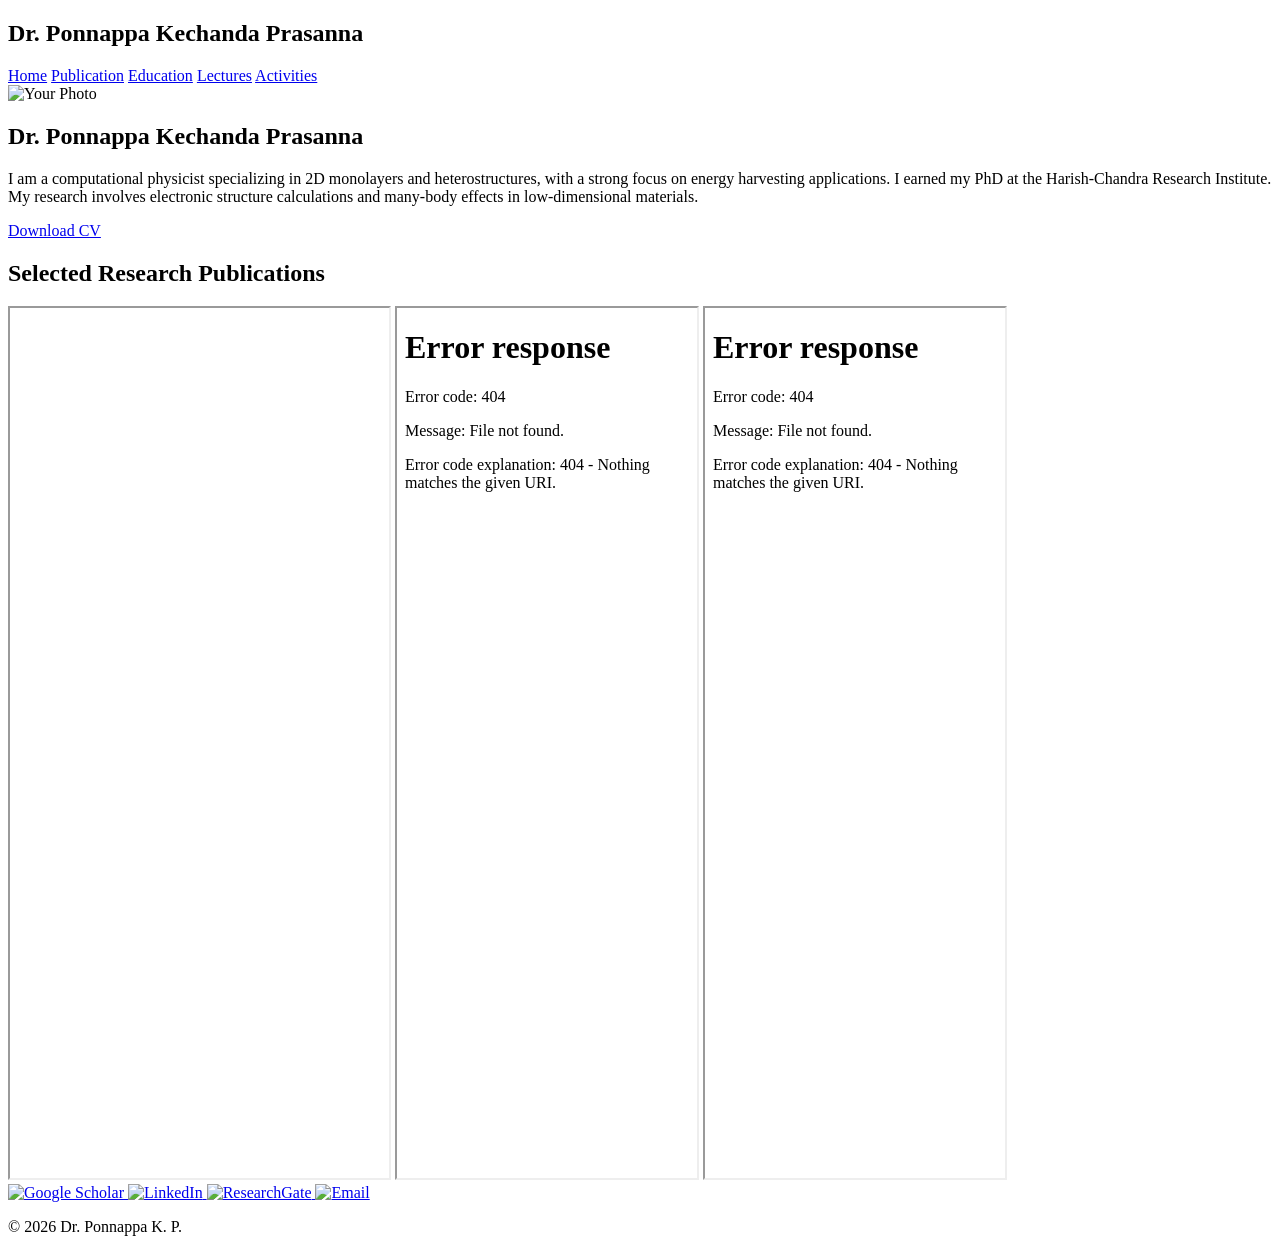
==== index.html @ ed263025 "Update index.html" ====
<!DOCTYPE html>
<html lang="en">
<head>
<meta charset="UTF-8">
<meta name="viewport" content="width=device-width, initial-scale=1.0">
<title>Dr. Ponnappa K. P.</title>
<link rel="stylesheet" href="style.css">
	<meta name="viewport" content="width=device-width, initial-scale=1.0">
</head>

<body>


<!-- Top Navigation -->
<header>
    <div class="nav-left">
        <h2>Dr. Ponnappa Kechanda Prasanna</h2>
    </div>

    <div class="nav-right">
        <a href="index.html">Home</a>
        <a href="publication.html">Publication</a>
        <a href="education.html">Education</a>
        <a href="teaching.html">Lectures</a>
        <a href="activites.html">Activities</a>
    </div>
</header>

<div class="container">
<!-- About Section -->
<section class="about">

    <div class="about-image">
        <img src="photo.png" alt="Your Photo">
    </div>

    <div class="about-text">
        <h1>Dr. Ponnappa Kechanda Prasanna</h1>

<p>
I am a computational physicist specializing in 2D monolayers and heterostructures, with a strong focus on energy harvesting applications. I earned my PhD at the Harish-Chandra Research Institute. My research involves electronic structure calculations and many-body effects in low-dimensional materials.
</p>

<a href="Dr_Ponnappa_CV.pdf" download class="cv-button">Download CV</a>
    </div>



</section>

<!-- Recent Papers -->
<section class="papers">
    <h1>Selected Research Publications</h1>

    <div class="paper-grid">
        <iframe 
    		src="papers/Threefold_Impact_on_Reaction_Coordinate_Mapping_of.pdf" 
    		width="30%"
		height="870px">
	</iframe>
	<iframe 
    		src="papers/d4ta08172b.pdf" 
    		width: "30%"
    		height="870px">
	</iframe>
	<iframe 
    		src="papers/d5ta04076k.pdf" 
    		width: "30%"
    		height="870px">
	</iframe>


    </div>
</section>

<div class="social-panel">

    <a href="https://scholar.google.com/citations?user=2jQUvsgAAAAJ&hl=en" target="_blank">
        <img src="google_Scholar.png" alt="Google Scholar">
    </a>

    <a href="https://www.linkedin.com/in/ponnappa-kechanda/" target="_blank">
        <img src="linkedin.png" alt="LinkedIn">
    </a>

    <a href="https://www.researchgate.net/profile/Ponnappa-Prasanna?ev=hdr_xprf" target="_blank">
        <img src="research_gate.png" alt="ResearchGate">
    </a>

<a href="mailto:kechandaponnappa@gmail.com">
    <img src="email.png" alt="Email">
</a>

</div>



</div>


<footer>
    <p>© 2026 Dr. Ponnappa K. P.</p>
</footer>

</body>
</html>
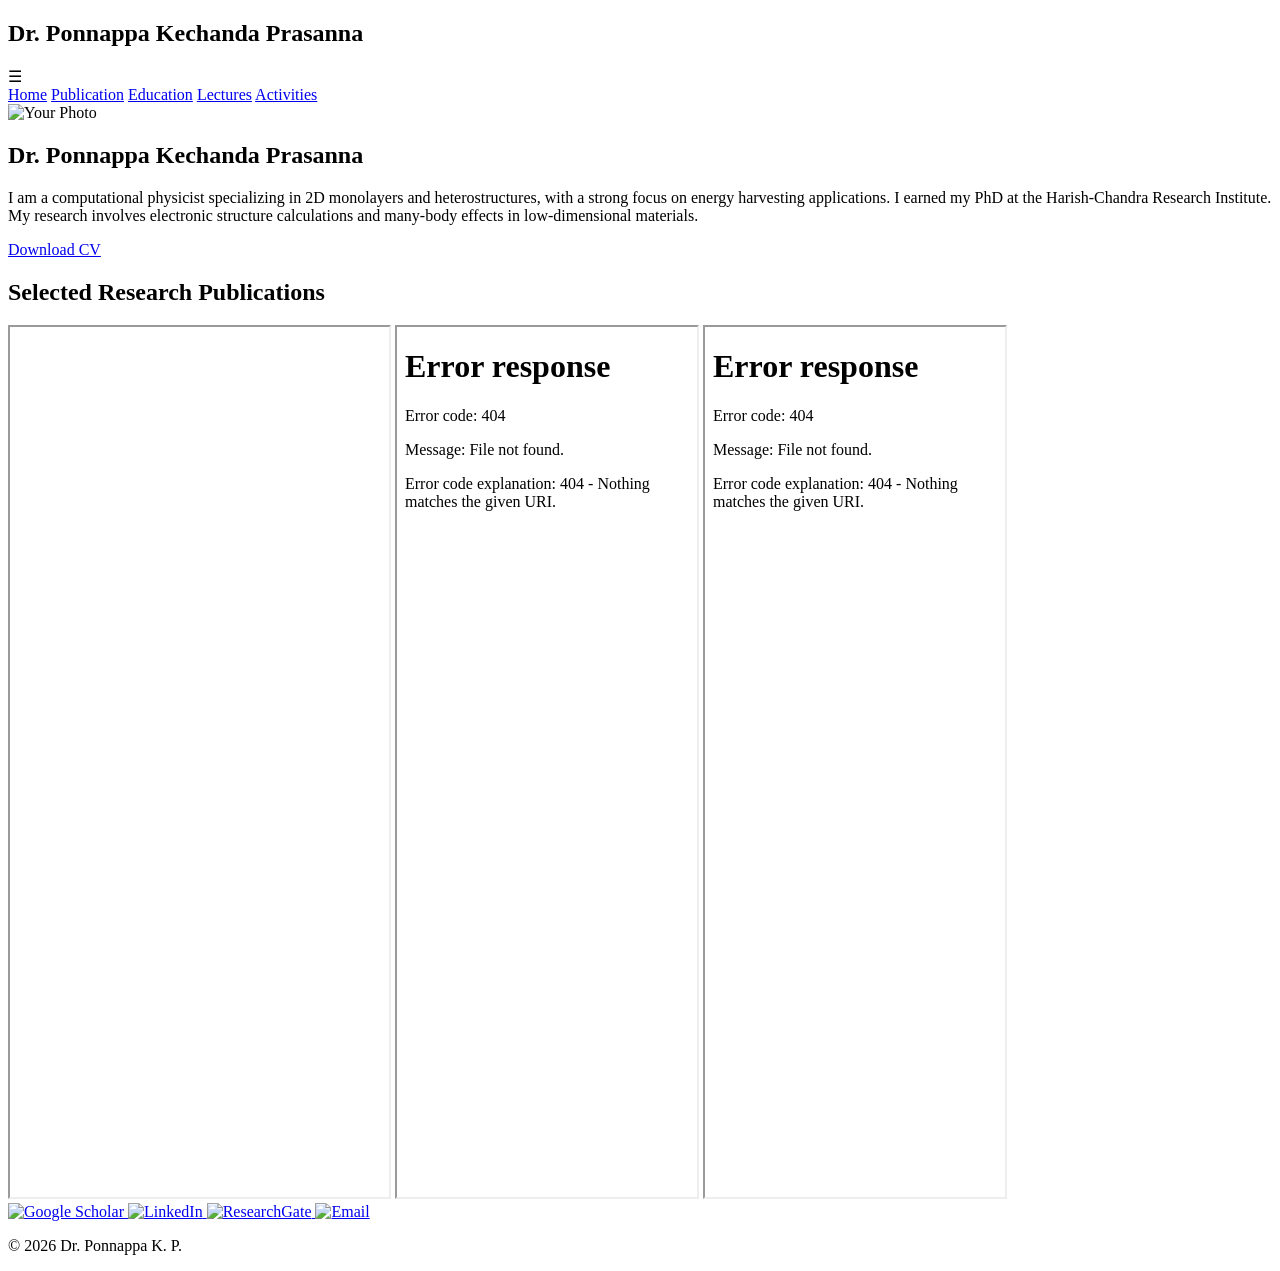
==== commit 8880c814: "Update index.html" ====
--- a/index.html
+++ b/index.html
@@ -16,7 +16,9 @@
     <div class="nav-left">
         <h2>Dr. Ponnappa Kechanda Prasanna</h2>
     </div>
-
+<div class="menu-toggle" onclick="toggleMenu()">
+☰
+</div>
     <div class="nav-right">
         <a href="index.html">Home</a>
         <a href="publication.html">Publication</a>
@@ -101,6 +103,11 @@
 <footer>
     <p>© 2026 Dr. Ponnappa K. P.</p>
 </footer>
-
+<script>
+function toggleMenu() {
+    var menu = document.getElementById("nav-menu");
+    menu.classList.toggle("active");
+}
+</script>
 </body>
 </html>
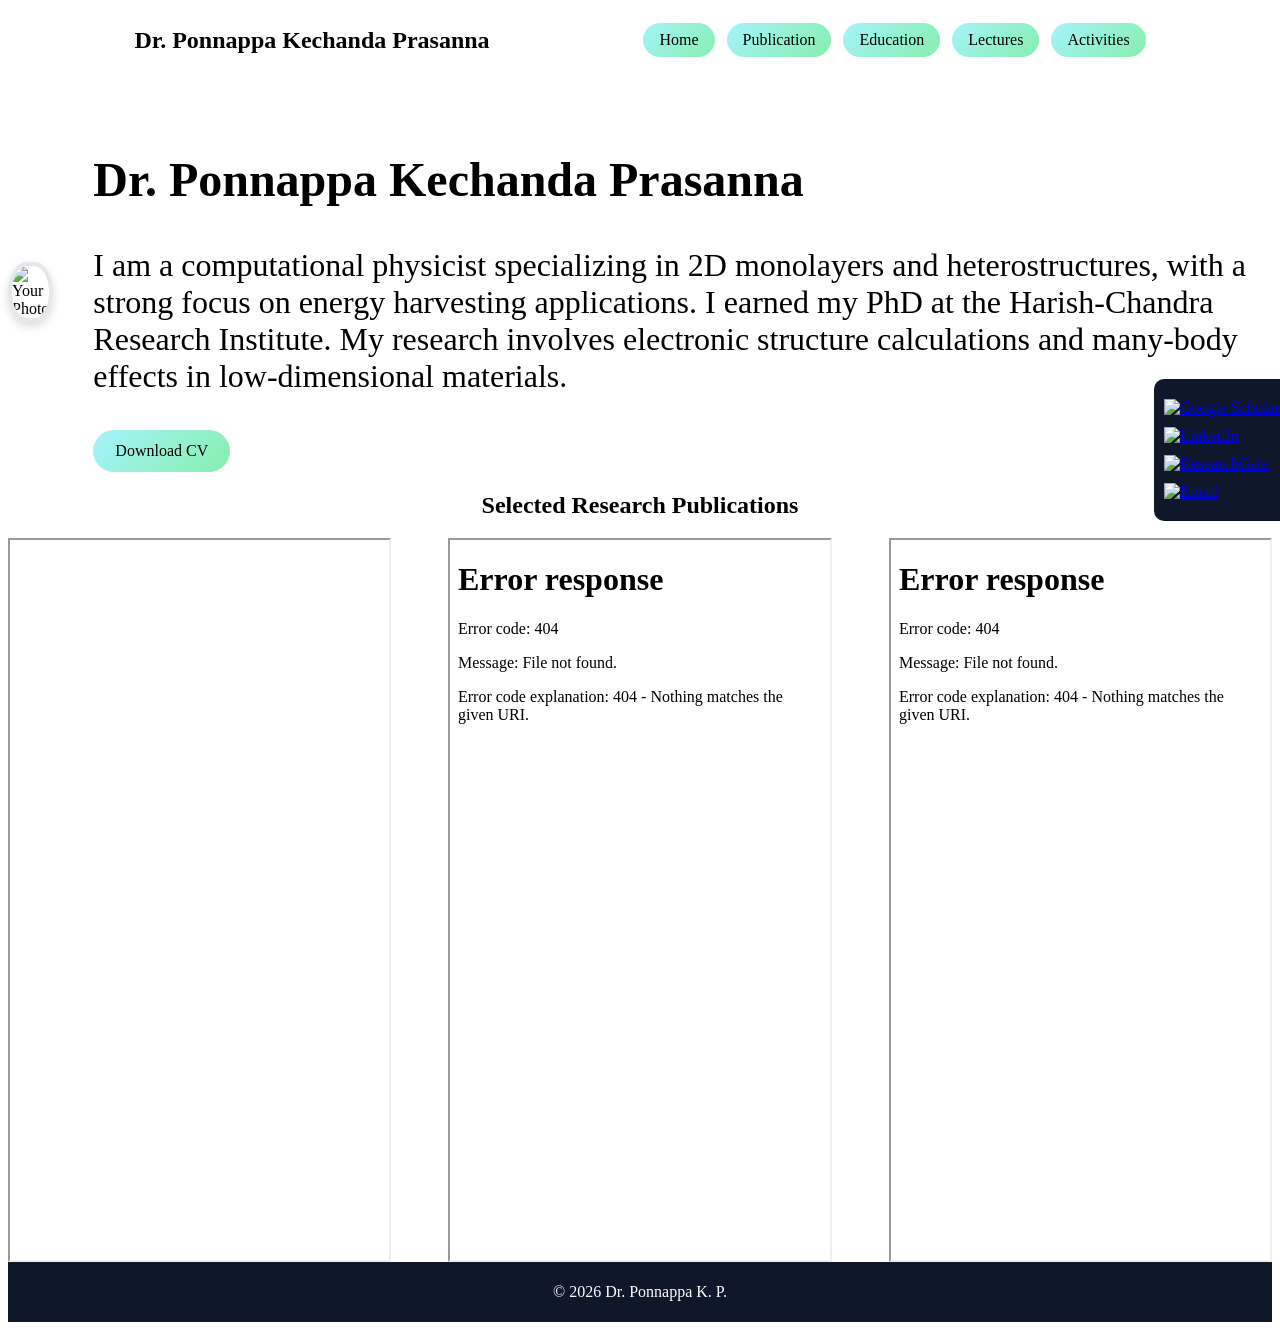
==== commit ca832091: "Update index.html" ====
--- a/index.html
+++ b/index.html
@@ -3,9 +3,18 @@
 <head>
 <meta charset="UTF-8">
 <meta name="viewport" content="width=device-width, initial-scale=1.0">
+
+	<!-- Google tag (gtag.js) -->
+<script async src="https://www.googletagmanager.com/gtag/js?id=G-E491C1EZ13"></script>
+<script>
+  window.dataLayer = window.dataLayer || [];
+  function gtag(){dataLayer.push(arguments);}
+  gtag('js', new Date());
+
+  gtag('config', 'G-E491C1EZ13');
+</script>
 <title>Dr. Ponnappa K. P.</title>
 <link rel="stylesheet" href="style.css">
-	<meta name="viewport" content="width=device-width, initial-scale=1.0">
 </head>
 
 <body>
@@ -19,7 +28,7 @@
 <div class="menu-toggle" onclick="toggleMenu()">
 ☰
 </div>
-    <div class="nav-right">
+    <div class="nav-right" id="nav-menu">
         <a href="index.html">Home</a>
         <a href="publication.html">Publication</a>
         <a href="education.html">Education</a>
@@ -49,26 +58,20 @@
 
 
 </section>
-
+</div>
 <!-- Recent Papers -->
 <section class="papers">
     <h1>Selected Research Publications</h1>
 
     <div class="paper-grid">
         <iframe 
-    		src="papers/Threefold_Impact_on_Reaction_Coordinate_Mapping_of.pdf" 
-    		width="30%"
-		height="870px">
+    		src="papers/Threefold_Impact_on_Reaction_Coordinate_Mapping_of.pdf">
 	</iframe>
 	<iframe 
-    		src="papers/d4ta08172b.pdf" 
-    		width: "30%"
-    		height="870px">
+    		src="papers/d4ta08172b.pdf" >
 	</iframe>
 	<iframe 
-    		src="papers/d5ta04076k.pdf" 
-    		width: "30%"
-    		height="870px">
+    		src="papers/d5ta04076k.pdf" >
 	</iframe>
 
 
@@ -97,8 +100,6 @@
 
 
 
-</div>
-
 
 <footer>
     <p>© 2026 Dr. Ponnappa K. P.</p>
@@ -108,6 +109,17 @@
     var menu = document.getElementById("nav-menu");
     menu.classList.toggle("active");
 }
+	window.addEventListener("scroll", function() {
+
+    let name = document.getElementById("header-name");
+
+    if(window.scrollY > 200){
+        name.style.opacity = "1";
+    }else{
+        name.style.opacity = "0";
+    }
+
+});
 </script>
 </body>
 </html>
--- a/style.css
+++ b/style.css
@@ -0,0 +1,290 @@
+header {
+    display: flex;
+    justify-content: space-between;
+    align-items: center;
+    padding: 15px 10%;
+    background-color: white;
+    margin-bottom: 40px ;
+}
+
+/* Name on left */
+.nav-left h2 {
+    color: black;
+    margin: 0;
+}
+
+/* Navigation container */
+.nav-right {
+    display: flex;
+    gap: 12px;
+}
+
+/* Navigation buttons */
+.nav-right a {
+    text-decoration: none;
+    color: black;
+    padding: 8px 16px;
+    border-radius: 20px;
+    background: linear-gradient(135deg, #a5f3fc, #86efac); /* light blue + green */
+    font-weight: 500;
+    transition: 0.3s;
+}
+
+/* Hover effect */
+.nav-right a:hover {
+    transform: translateY(-2px);
+    box-shadow: 0 3px 8px rgba(0,0,0,0.15);
+}
+
+.about {
+    display: flex;
+    align-items: center;
+    gap: 40px;
+}
+
+
+.about-image img {
+    width: 450px;
+    height: 600px;
+    object-fit: cover;
+    border-radius: 50% / 60%;
+    border: 4px solid #e5e7eb;
+    box-shadow: 0 4px 10px rgba(0,0,0,0.15);
+}
+
+.about-text {
+    font-size: 32px;
+}
+
+.container {
+    max-width: 2100px;   /* page width */
+    margin-left: auto;
+    margin-right: auto;
+}
+
+
+.cv-button {
+    display: inline-block;
+    padding: 12px 22px;
+    font-size: 16px;
+    font-weight: 500;
+    color: black;
+    text-decoration: none;
+    border-radius: 25px;
+    background: linear-gradient(135deg, #a5f3fc, #86efac); /* light blue + green */
+    transition: all 0.3s ease;
+}
+
+.cv-button:hover {
+    transform: translateY(-2px);
+    box-shadow: 0 4px 10px rgba(0,0,0,0.15);
+}
+
+.papers h1 {
+    text-align: center;
+}
+
+.paper-grid {
+    display: flex;
+    flex-wrap: wrap;
+    justify-content: space-between;
+}
+
+.paper-grid iframe {
+    width: 30%;
+    height: 80vh;
+}
+
+footer {
+    background-color: #0f172a;
+    color: white;
+    text-align: center;
+    padding: 5px 0;
+    width: 100%;
+}
+
+.social-panel {
+    position: fixed;
+    right: -10px;
+    top: 50%;
+    transform: translateY(-50%);
+    background: #0f172a;
+    padding: 10px;
+    border-radius: 10px 0 0 10px;
+    transition: right 0.3s;
+    z-index: 1000;
+}
+
+.social-panel:hover {
+    right: 0;
+}
+
+.social-panel a {
+    display: block;
+    margin: 10px 0;
+}
+
+.social-panel img {
+    width: 28px;
+    height: 28px;
+}
+
+.update_soon {
+    text-align: center;
+}
+.publications h2 {
+    text-align: center;
+    font-size: 32px;
+}
+.publications {
+    font-size: 24px;
+}
+
+.publications a {
+    color: black;          /* remove blue color */
+    text-decoration: none; /* remove underline */
+}
+
+
+.education h2 {
+    text-align: center;
+    font-size: 32px;
+}
+
+
+.education-grid {
+    display: grid;
+    grid-template-columns: 1fr 1fr;   /* two equal columns */
+    gap: 40px;                        /* space between boxes */
+    width: 100%;                      /* use full width */
+    font-size: 24px;
+}
+
+.edu-box {
+    padding: 25px;                    /* bigger box */
+    background: #f8fafc;
+    border-left: 5px solid #0f172a;
+    line-height: 1.6;
+    font-size: 16px;
+    box-shadow: 0 3px 10px rgba(0,0,0,0.08);
+}
+
+
+.exam-grid {
+    display: grid;
+    grid-template-columns: 1fr 1fr;
+    gap: 30px;
+    width: 100%;
+}
+
+.exam-box {
+    padding: 20px;
+    background: #f8fafc;
+    border-left: 5px solid #0f172a;
+    line-height: 1.6;
+    box-shadow: 0 3px 8px rgba(0,0,0,0.08);
+}
+
+.exam-grid h2 {
+    text-align: center;
+    font-size: 32px;
+}
+
+.teach h2 {
+    text-align: center;
+    font-size: 32px;
+}
+
+.teaching {
+    max-width: 900px;
+}
+
+.teach-row {
+    display: grid;
+    grid-template-columns: 180px 1fr;
+    margin-bottom: 25px;
+}
+
+.teach-date {
+    font-weight: bold;
+}
+
+.teach-details {
+    line-height: 1.6;
+}
+
+.conference {
+    max-width: 900px;
+}
+
+.conf-row {
+    display: grid;
+    grid-template-columns: 180px 1fr;
+    margin-bottom: 25px;
+}
+
+.conf-date {
+    font-weight: bold;
+}
+
+.conf-details {
+    line-height: 1.6;
+}
+
+.activity h2 {
+    text-align: center;
+    font-size: 32px;
+}
+
+.menu-toggle {
+    display: none;
+    font-size: 28px;
+    cursor: pointer;
+}
+
+/* Mobile style */
+@media (max-width: 900px) {
+
+header {
+    display: flex;
+    justify-content: space-between;
+    align-items: center;
+    padding: 15px 20px;
+}
+
+.menu-toggle {
+    display: block;
+    font-size: 28px;
+    cursor: pointer;
+     margin-left: auto;
+}
+
+.nav-right {
+    display: none;
+    width: 100%;
+    flex-direction: column;
+    margin-top: 10px;
+}
+
+.nav-right a {
+    padding: 10px 0;
+}
+
+.nav-right.active {
+    display: flex;
+}
+    .nav-left h2{
+        font-size: 18px;
+        margin: 0;
+    }
+    
+.paper-grid {
+    flex-direction: column;
+}
+
+.paper-grid iframe {
+    width: 100%;
+    height: 500px;
+}
+
+}
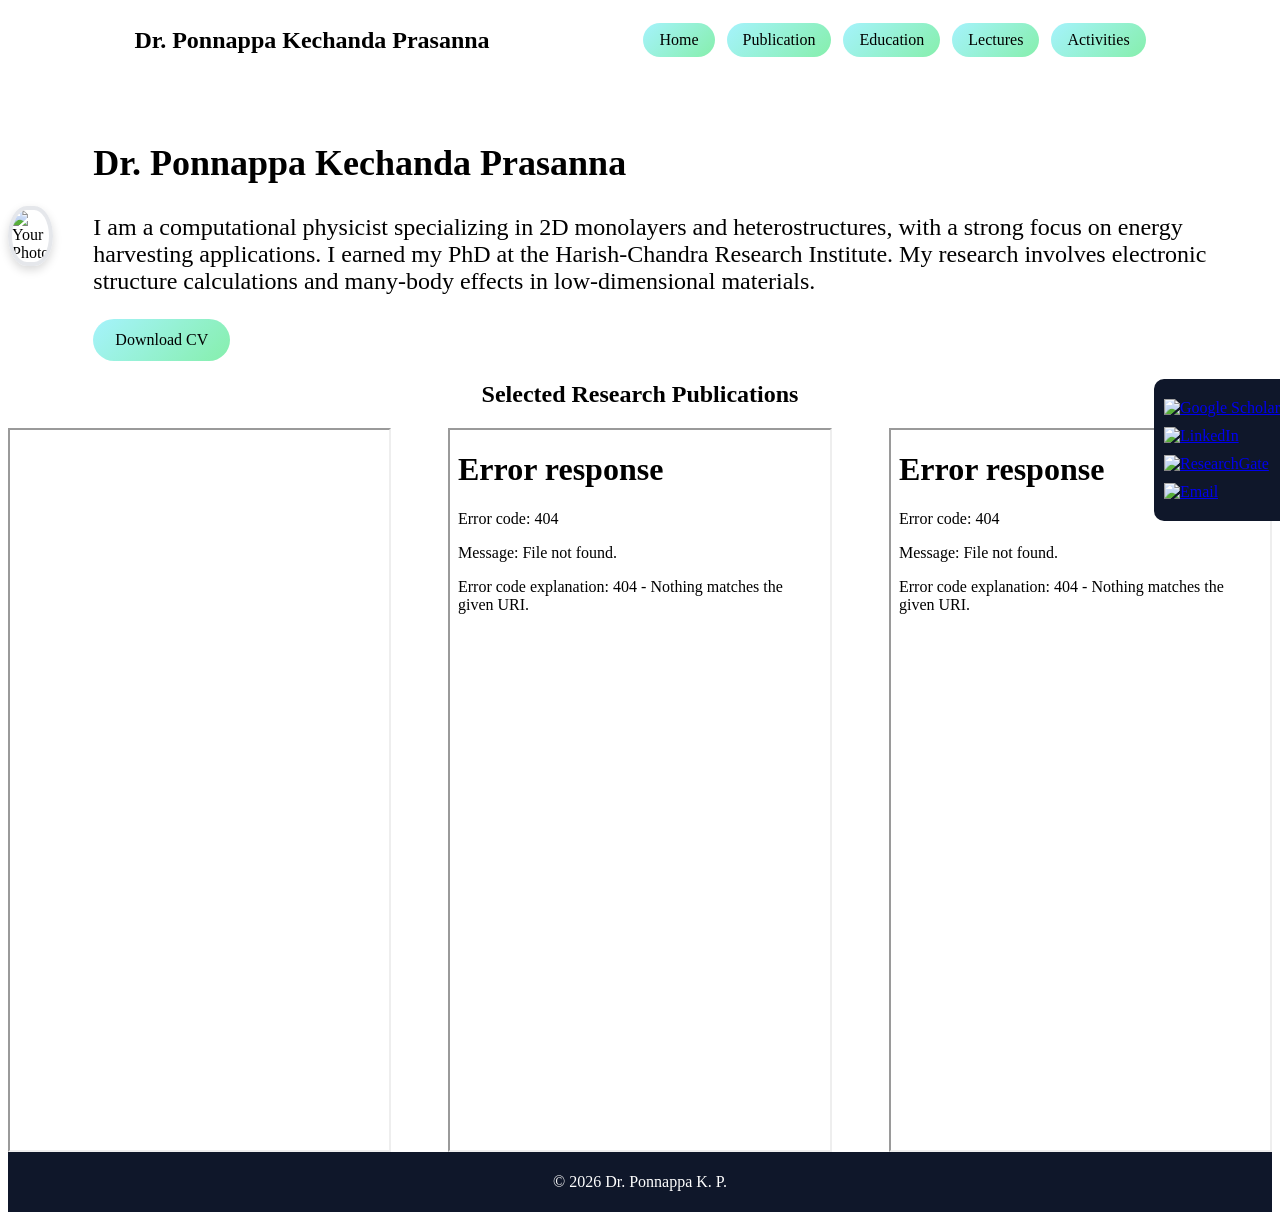
==== commit 300e3513: "Update index.html" ====
--- a/index.html
+++ b/index.html
@@ -23,7 +23,7 @@
 <!-- Top Navigation -->
 <header>
     <div class="nav-left">
-        <h2>Dr. Ponnappa Kechanda Prasanna</h2>
+        <h2 id="header-name">Dr. Ponnappa Kechanda Prasanna</h2>
     </div>
 <div class="menu-toggle" onclick="toggleMenu()">
 ☰
@@ -113,7 +113,13 @@
 
     let name = document.getElementById("header-name");
 
-    if(window.scrollY > 200){
+    let showPoint = 200;   // desktop default
+
+    if(window.innerWidth < 768){
+        showPoint = 350;   // mobile appears later
+    }
+
+    if(window.scrollY > showPoint){
         name.style.opacity = "1";
     }else{
         name.style.opacity = "0";
--- a/style.css
+++ b/style.css
@@ -5,6 +5,15 @@
     padding: 15px 10%;
     background-color: white;
     margin-bottom: 40px ;
+    position:sticky;
+    top:0;
+    z-index:1000;
+}
+
+
+#header-name{
+    opacity:0;
+    transition:opacity 0.3s ease;
 }
 
 /* Name on left */
@@ -53,7 +62,7 @@
 }
 
 .about-text {
-    font-size: 32px;
+    font-size: 24px;
 }
 
 .container {
@@ -249,7 +258,7 @@
     display: flex;
     justify-content: space-between;
     align-items: center;
-    padding: 15px 20px;
+    padding: 15px 5%;
 }
 
 .menu-toggle {
@@ -287,4 +296,21 @@
     height: 500px;
 }
 
-}
+    .about {
+    flex-direction: column;
+    align-items: center;
+    text-align: center;
+}
+
+.about-image img{
+    width: 220px;
+    height: auto;
+}
+
+.about-text{
+    margin-top: 16px;
+}
+
+}
+
+}
